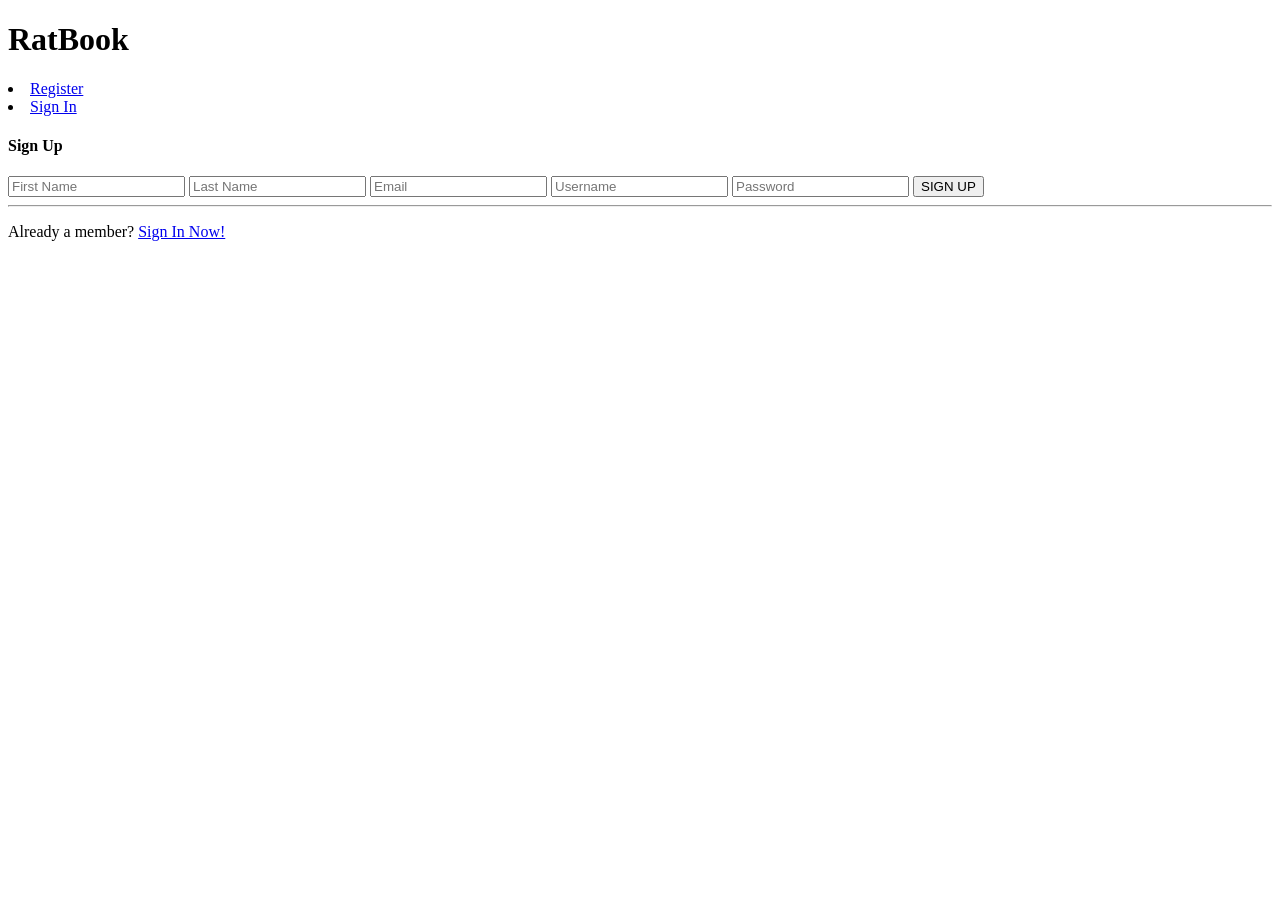
==== index.html @ 8ff695c4 "landing page skeleton" ====
<!DOCTYPE html>
<html>
  	<head>
		<!-- META TAGS -->
		<meta charset="utf-8">
		<meta name="viewport" content="width=device-width, initial-scale=1, shrink-to-fit=no">

		<!-- TITLE -->
		<title>RatBook</title>
	</head>

	<body>
		<h1>RatBook</h1>
        <li><a href="register.html">Register</a></li>
		<li><a href="user.html">Sign In</a></li>

		<div class="Sign up Form">
			<h4> Sign Up</h4>
			<form action="php/register.php" method="POST">
				<input type="text" name="fname" placeholder="First Name" required/>
				<input type="text" name="lname" placeholder="Last Name" required/>
				<input type="text" name="emailAddress" placeholder="Email" required/>
				<input type="text" name="username" placeholder="Username" required/>
				<input type="password" name="password" placeholder="Password" required/>
				<button type="submit" class="btn btn-primary">SIGN UP</button>
				<hr>
				<p>Already a member? <a href="customerlogin.html">Sign In Now!</a></p>
			</form>
		</div>
	</body>
</html>
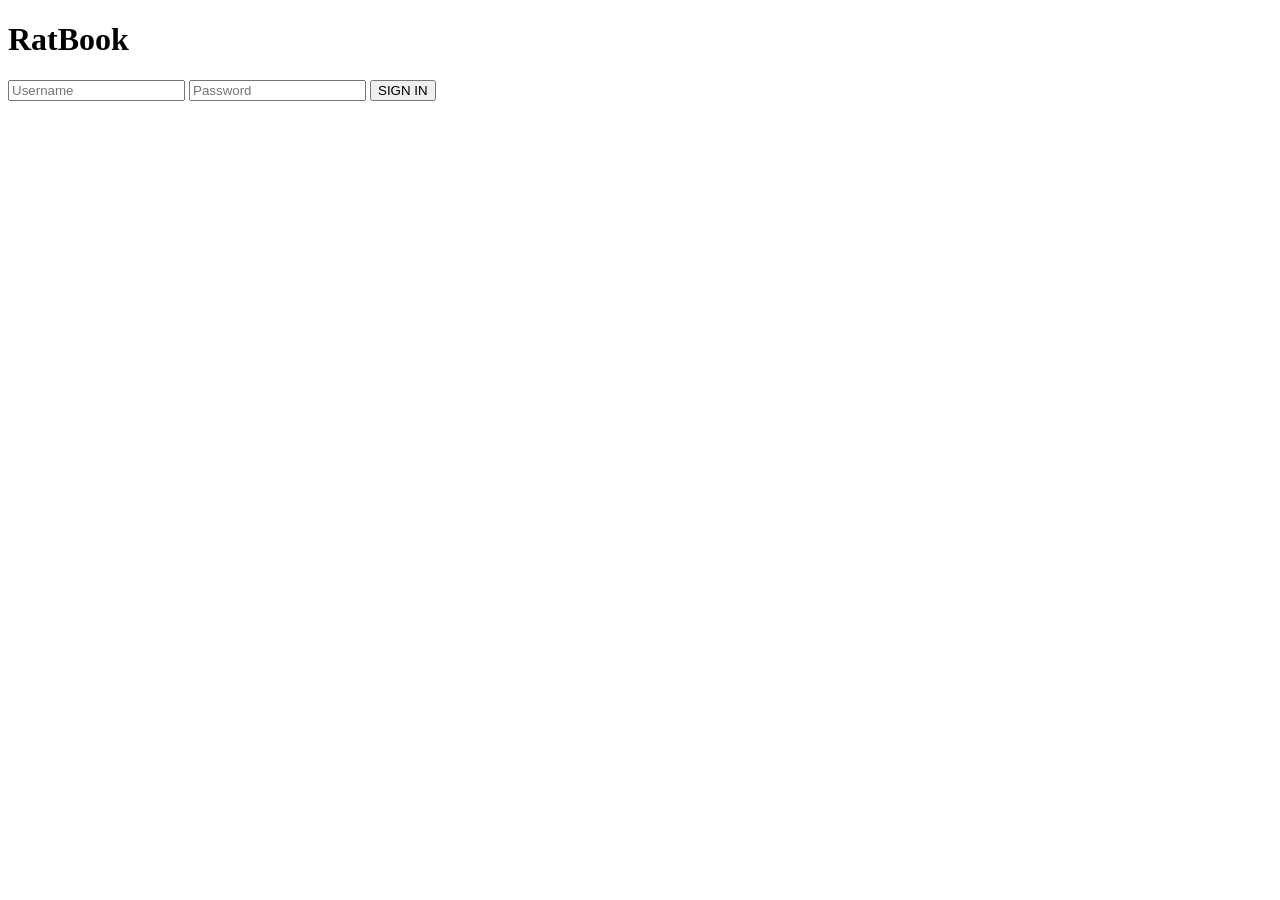
==== commit 707ed1e5: "db connect test" ====
--- a/index.html
+++ b/index.html
@@ -1,31 +1,16 @@
 <!DOCTYPE html>
 <html>
-  	<head>
-		<!-- META TAGS -->
-		<meta charset="utf-8">
-		<meta name="viewport" content="width=device-width, initial-scale=1, shrink-to-fit=no">
+<head>
+<title>RatBook</title>
+</head>
 
-		<!-- TITLE -->
-		<title>RatBook</title>
-	</head>
+<body>
+	<h1>RatBook</h1>
+	<form name="login" action="php/dbconnect.php" method="POST">
+		<input name="username" type="text" placeholder="Username" required>
+		<input name="password" type="password" placeholder="Password" required />
+		<button type="submit" class="btn btn-primary">SIGN IN</button>
+  	</form>
+</body>
 
-	<body>
-		<h1>RatBook</h1>
-        <li><a href="register.html">Register</a></li>
-		<li><a href="user.html">Sign In</a></li>
-
-		<div class="Sign up Form">
-			<h4> Sign Up</h4>
-			<form action="php/register.php" method="POST">
-				<input type="text" name="fname" placeholder="First Name" required/>
-				<input type="text" name="lname" placeholder="Last Name" required/>
-				<input type="text" name="emailAddress" placeholder="Email" required/>
-				<input type="text" name="username" placeholder="Username" required/>
-				<input type="password" name="password" placeholder="Password" required/>
-				<button type="submit" class="btn btn-primary">SIGN UP</button>
-				<hr>
-				<p>Already a member? <a href="customerlogin.html">Sign In Now!</a></p>
-			</form>
-		</div>
-	</body>
-</html>
+</html>
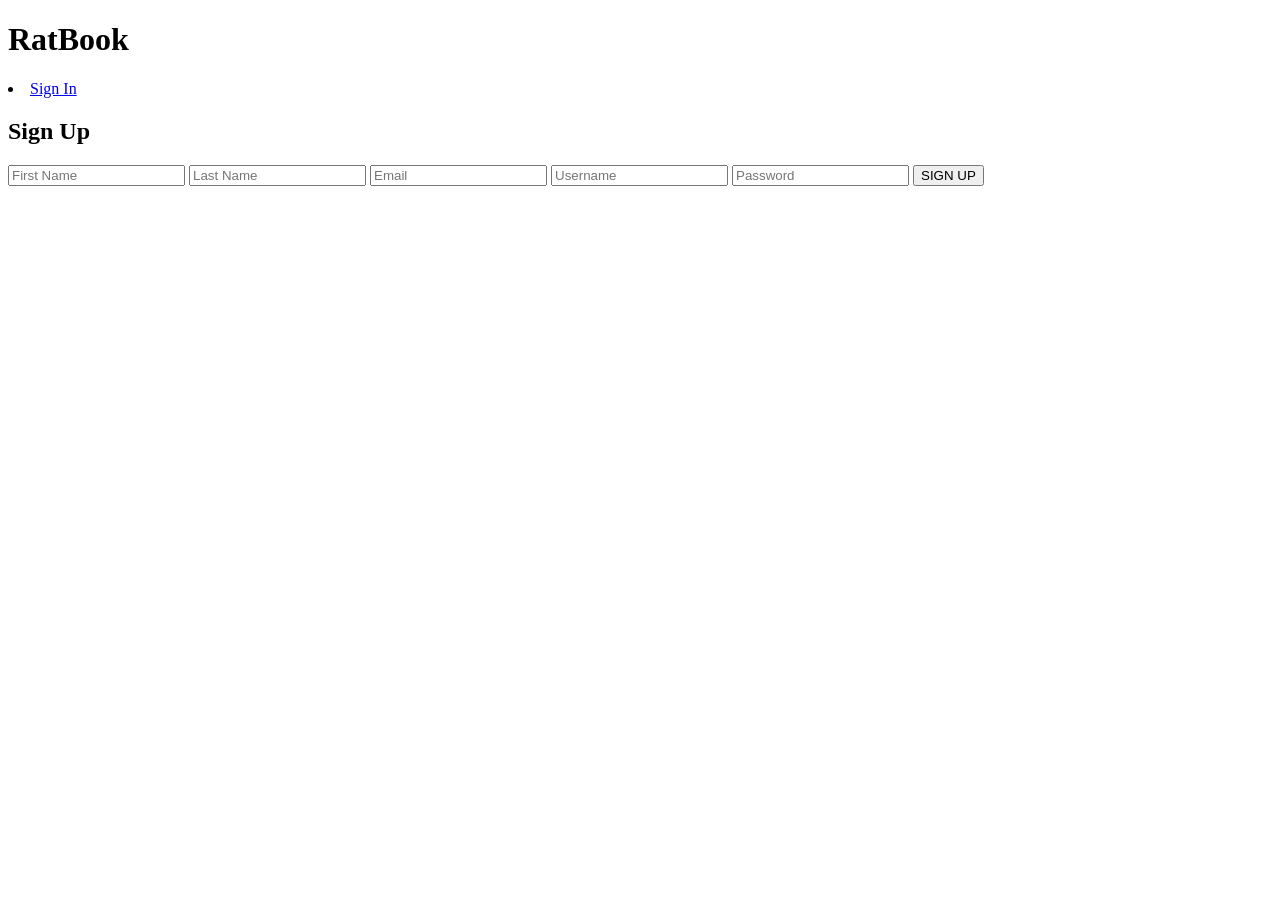
==== commit 5be5269d: "fix" ====
--- a/index.html
+++ b/index.html
@@ -1,16 +1,28 @@
 <!DOCTYPE html>
 <html>
-<head>
-<title>RatBook</title>
-</head>
+  	<head>
+		<!-- META TAGS -->
+		<meta charset="utf-8">
+		<meta name="viewport" content="width=device-width, initial-scale=1, shrink-to-fit=no">
 
-<body>
-	<h1>RatBook</h1>
-	<form name="login" action="php/dbconnect.php" method="POST">
-		<input name="username" type="text" placeholder="Username" required>
-		<input name="password" type="password" placeholder="Password" required />
-		<button type="submit" class="btn btn-primary">SIGN IN</button>
-  	</form>
-</body>
+		<!-- TITLE -->
+		<title>RatBook</title>
+	</head>
 
-</html>+	<body>
+		<h1>RatBook</h1>
+		<li><a href="user.html">Sign In</a></li>
+
+		<div class="Sign up Form">
+			<h2> Sign Up</h4>
+			<form action="php/register.php" method="POST">
+				<input type="text" name="fname" placeholder="First Name" required/>
+				<input type="text" name="lname" placeholder="Last Name" required/>
+				<input type="text" name="emailAddress" placeholder="Email" required/>
+				<input type="text" name="username" placeholder="Username" required/>
+				<input type="password" name="password" placeholder="Password" required/>
+				<button type="submit" class="btn btn-primary">SIGN UP</button>
+			</form>
+		</div>
+	</body>
+</html>
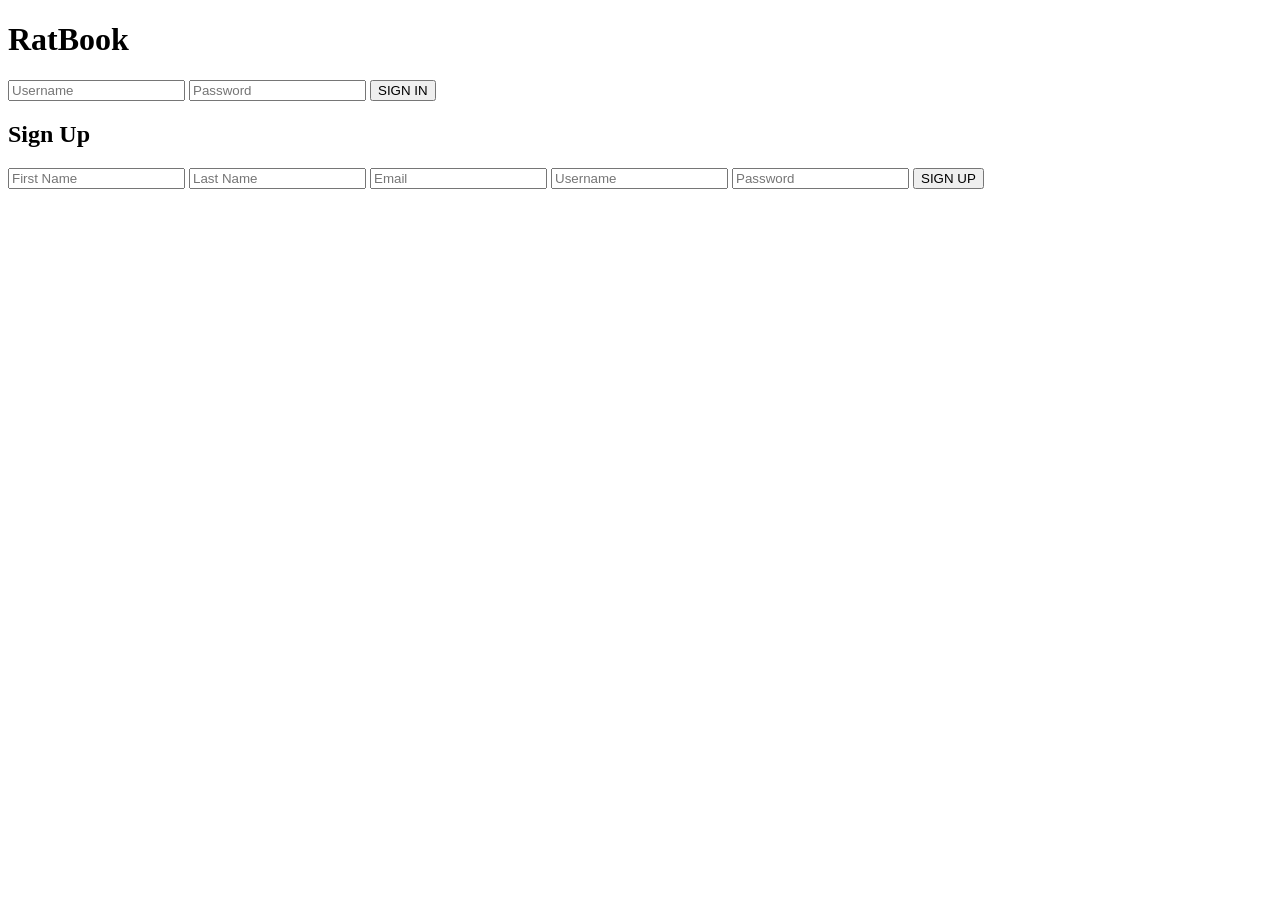
==== commit e96d9703: "cleanup" ====
--- a/index.html
+++ b/index.html
@@ -9,10 +9,15 @@
 		<title>RatBook</title>
 	</head>
 
+<body>
+	<h1>RatBook</h1>
+	<form name="login" action="php/login.php" method="POST">
+		<input name="username" type="text" placeholder="Username" required>
+		<input name="password" type="password" placeholder="Password" required />
+		<button type="submit" class="btn btn-primary">SIGN IN</button>
+	</form> 
+</body>
 	<body>
-		<h1>RatBook</h1>
-		<li><a href="user.html">Sign In</a></li>
-
 		<div class="Sign up Form">
 			<h2> Sign Up</h4>
 			<form action="php/register.php" method="POST">
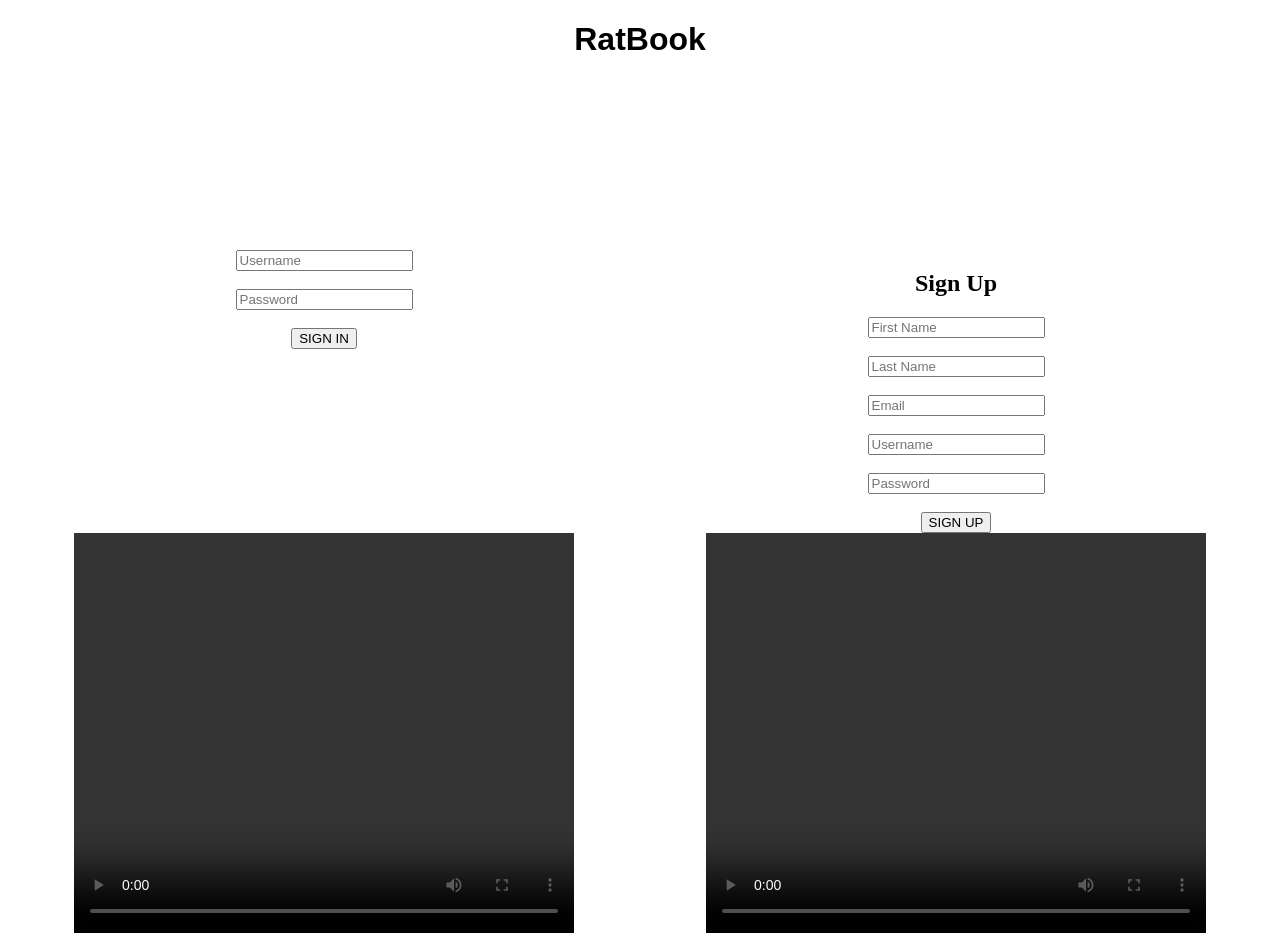
==== commit fc5a46c7: "modified home page" ====
--- a/index.html
+++ b/index.html
@@ -5,29 +5,59 @@
 		<meta charset="utf-8">
 		<meta name="viewport" content="width=device-width, initial-scale=1, shrink-to-fit=no">
 
+		<link rel="stylesheet" href="css/LandingPage.css" />
+
 		<!-- TITLE -->
 		<title>RatBook</title>
 	</head>
 
+
 <body>
-	<h1>RatBook</h1>
-	<form name="login" action="php/login.php" method="POST">
-		<input name="username" type="text" placeholder="Username" required>
-		<input name="password" type="password" placeholder="Password" required />
-		<button type="submit" class="btn btn-primary">SIGN IN</button>
-	</form> 
+	<h1 id='head'>RatBook</h1>
+
+	<script src="https://connect.soundcloud.com/sdk/sdk-3.3.0.js"></script>
+	<script=src='https://w.soundcloud.com/player/api.js'></script>
+
+	<script>
+	//https://api.soundcloud.com/tracks/514394244
+	</script>
+
+	<iframe width="100%" height="166" scrolling="no" frameborder="no"
+	  src="https://w.soundcloud.com/player/?url=https://api.soundcloud.com/tracks/482822625&amp;">
+	</iframe>
+
+	<div id='signin'>
+		<form name="login" action="php/login.php" method="POST">
+			<input name="username" type="text" placeholder="Username" required> <br/><br/>
+			<input name="password" type="password" placeholder="Password" required /> <br/><br/>
+			<button type="submit" class="btn btn-primary">SIGN IN</button>
+		</form> 
+	</div>
+
+	<div id="signup">
+		<h2> Sign Up</h4>
+		<form action="php/register.php" method="POST">
+			<input type="text" name="fname" placeholder="First Name" required/> <br/><br/>
+			<input type="text" name="lname" placeholder="Last Name" required/> <br/><br/>
+			<input type="text" name="emailAddress" placeholder="Email" required/> <br/><br/>
+			<input type="text" name="username" placeholder="Username" required/> <br/><br/>
+			<input type="password" name="password" placeholder="Password" required/> <br/><br/>
+			<button type="submit" class="btn btn-primary">SIGN UP</button>
+		</form>
+	</div>
+
+	<div id='vid1'>
+		<video width="500" height="400" controls>
+		  <source src="assets/videos/video1.mp4" type="video/mp4">
+		</video>
+	</div>
+
+	<div id='vid2'>
+		<video width="500" height="400" controls>
+		  <source src="assets/videos/video2.mp4" type="video/mp4">
+		</video>
+	</div>
+
 </body>
-	<body>
-		<div class="Sign up Form">
-			<h2> Sign Up</h4>
-			<form action="php/register.php" method="POST">
-				<input type="text" name="fname" placeholder="First Name" required/>
-				<input type="text" name="lname" placeholder="Last Name" required/>
-				<input type="text" name="emailAddress" placeholder="Email" required/>
-				<input type="text" name="username" placeholder="Username" required/>
-				<input type="password" name="password" placeholder="Password" required/>
-				<button type="submit" class="btn btn-primary">SIGN UP</button>
-			</form>
-		</div>
-	</body>
+
 </html>
--- a/css/LandingPage.css
+++ b/css/LandingPage.css
@@ -0,0 +1,31 @@
+body{
+}
+
+#head{
+	text-align: center;
+	font-family: Helvetica;
+}
+
+#signin{
+	width: 50%;
+	float:left;
+	text-align: center;
+}
+
+#signup{
+	width: 50%;
+	float:left;
+	text-align: center;
+}
+
+#vid1{
+	width: 50%;
+	text-align: center;
+	float:left;
+}	
+
+#vid2{
+	width: 50%;
+	text-align: center;
+	float:left;
+}
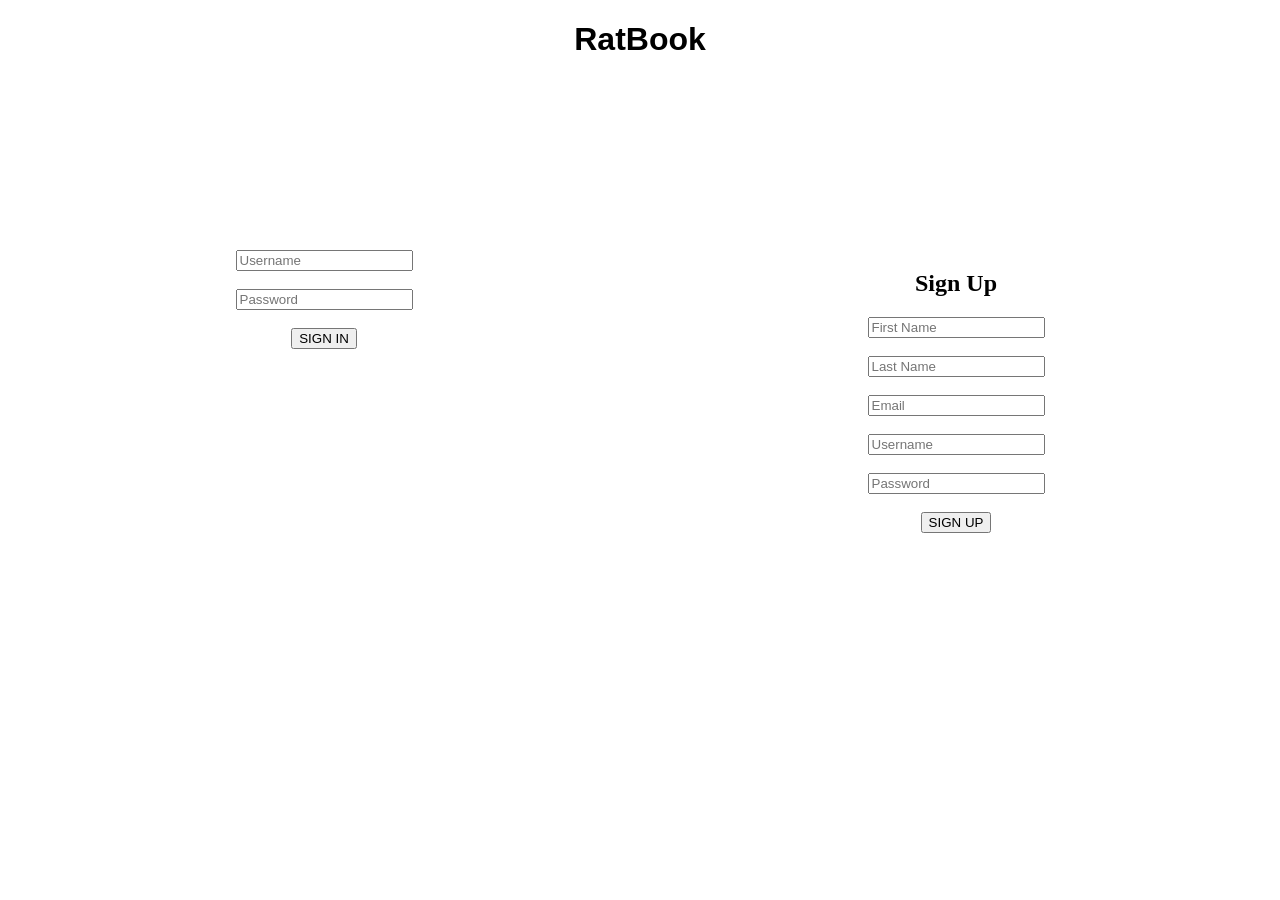
==== commit 46c3a580: "videos don't work" ====
--- a/index.html
+++ b/index.html
@@ -46,18 +46,6 @@
 		</form>
 	</div>
 
-	<div id='vid1'>
-		<video width="500" height="400" controls>
-		  <source src="assets/videos/video1.mp4" type="video/mp4">
-		</video>
-	</div>
-
-	<div id='vid2'>
-		<video width="500" height="400" controls>
-		  <source src="assets/videos/video2.mp4" type="video/mp4">
-		</video>
-	</div>
-
 </body>
 
 </html>
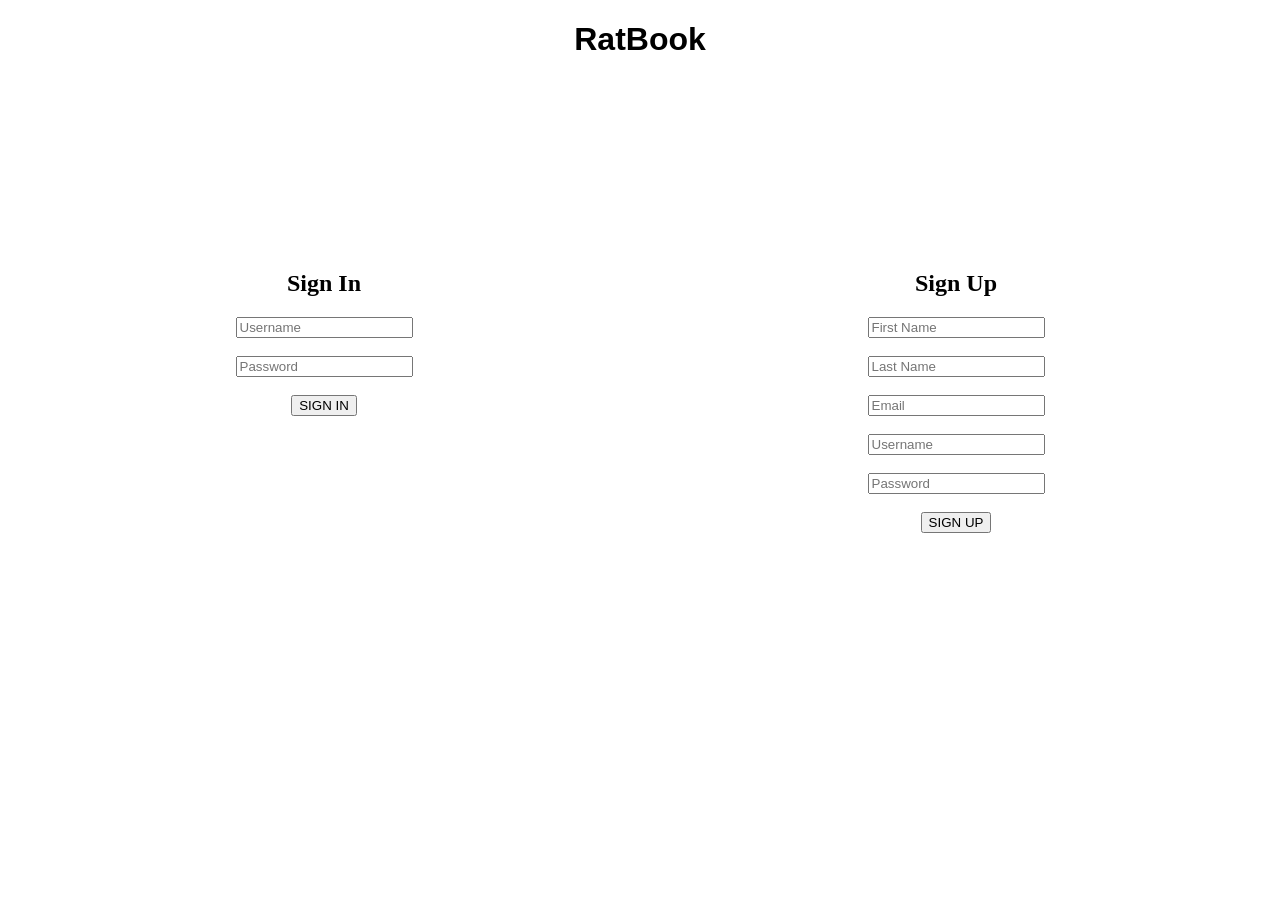
==== commit 14cb1c26: "modified redirect" ====
--- a/index.html
+++ b/index.html
@@ -27,6 +27,7 @@
 	</iframe>
 
 	<div id='signin'>
+		<h2>Sign In</h2>
 		<form name="login" action="php/login.php" method="POST">
 			<input name="username" type="text" placeholder="Username" required> <br/><br/>
 			<input name="password" type="password" placeholder="Password" required /> <br/><br/>
@@ -35,7 +36,7 @@
 	</div>
 
 	<div id="signup">
-		<h2> Sign Up</h4>
+		<h2>Sign Up</h4>
 		<form action="php/register.php" method="POST">
 			<input type="text" name="fname" placeholder="First Name" required/> <br/><br/>
 			<input type="text" name="lname" placeholder="Last Name" required/> <br/><br/>
